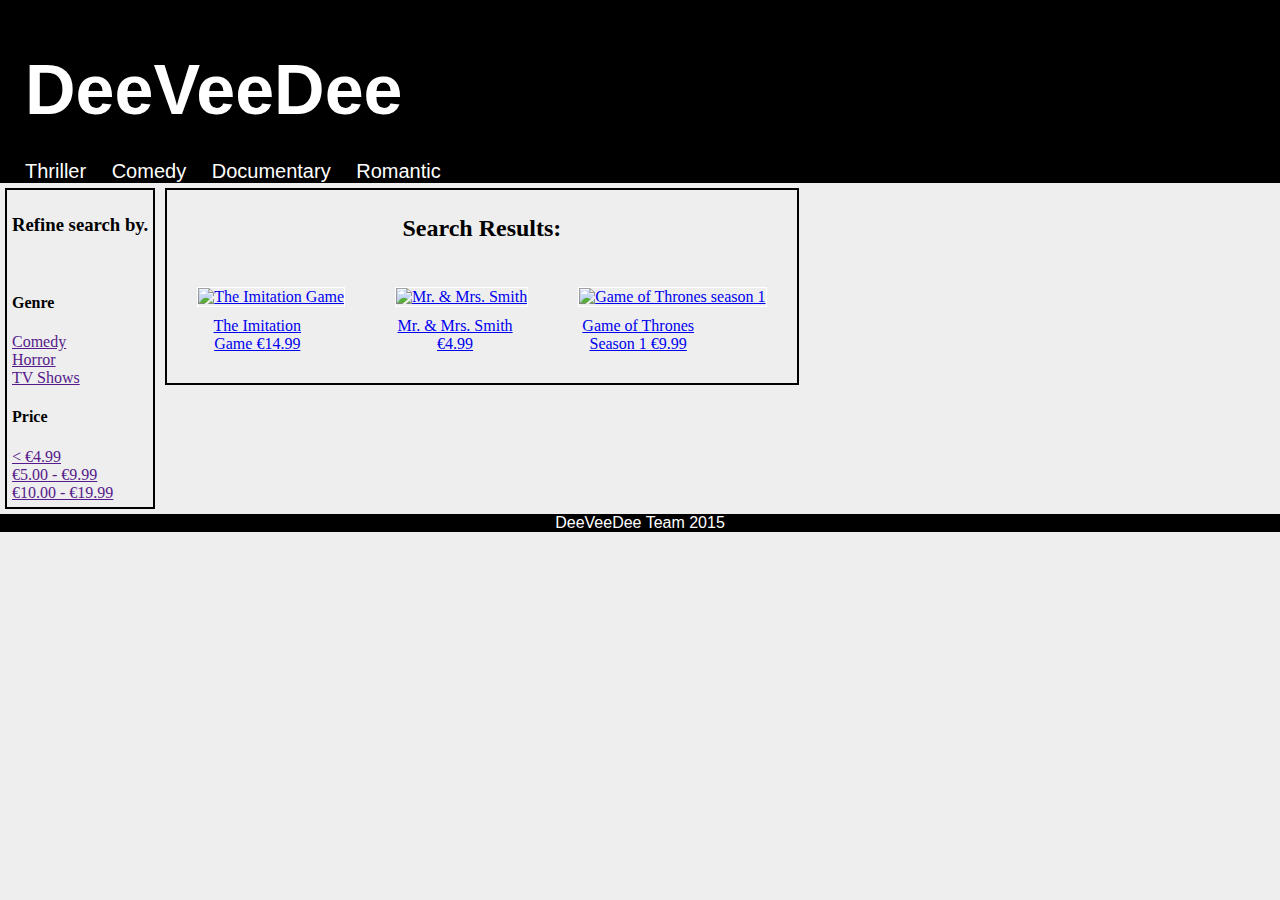
==== results.html @ 24ca9343 "Search Results page" ====
<!DOCTYPE html>
<html>
	<head>
		<!-- Character Set -->
		<meta charset="utf-8">
		<!-- Author -->
		<meta name="author" content="Zhenbang Xiao">
		<!-- Style Sheet -->
		<link rel="stylesheet" href="stylesheet.css">
		<!-- Title -->
		<title>DeeVeeDee - The DVD Rental System</title>
	</head>
	<body>
		<header>
			<div id="logo">
				<p id="logo_text">DeeVeeDee</p>
			</div>
			<div id="search">
				<!-- Fill search field here -->
			</div>
			<div id="header_menu">
				<ul id="genres">
					<li class="list">
						Thriller
					</li>
					<li class="list">
						Comedy
					</li>
					<li class="list">
						Documentary
					</li>
					<li class="list">
						Romantic
					</li>
				</ul>
			</div>
		</header>
		<!-- Insert your code here -->
		<div id="refineBy" >
			<h3>Refine search by.</h3>
			<br>
			<h4>Genre</h4>
			<a href="">Comedy</a><br>
			<a href="">Horror</a><br>
			<a href="">TV Shows</a><br>
			<h4>Price</h4>
			<a href="">&lt; &euro;4.99</a><br>
			<a href="">&euro;5.00 - &euro;9.99</a><br>
			<a href="">&euro;10.00 - &euro;19.99</a><br>
		</div>
		<div id="content" >
			<h2 id="contentTitle">Search Results:</h2>
			<div class="img">
				<a href="item.html">
					<img src="http://i.telegraph.co.uk/multimedia/archive/03051/The_Imitation_Game_3051179c.jpg" alt="The Imitation Game" width="130" height="190">
					<div class="desc">The Imitation Game &euro;14.99</div>
				</a>
			</div>
			<div class="img">
				<a href="item.html">
					<img src="http://ecx.images-amazon.com/images/I/51C7G4YDE5L.jpg" alt="Mr. & Mrs. Smith" width="130" height="190">
					<div class="desc">Mr. & Mrs. Smith &euro;4.99</div>
				</a>
			</div>
			<div class="img">
				<a href="item.html">
					<img src="http://ecx.images-amazon.com/images/I/519Jw9eCZOL._SL160_.jpg" alt="Game of Thrones season 1" width="130" height="190">
					<div class="desc">Game of Thrones Season 1 &euro;9.99</div>
				</a>
			</div>
		</div>
		<footer>
			<div id="footer">
				DeeVeeDee Team 2015
			</div>
		</footer>
	</body>
</html>
---- stylesheet.css ----
body {
    background-color: #eeeeee;
    margin: 0 0 0 0;
    overflow: hidden;
}

header {}

#logo {
    background-color: #000000;
    width: 100%;
    margin: 0 0 0 0;
}

#logo_text {
    font-family: 'Julius Sans One', Helvetica, sans-serif;
    font-size: 70px;
    font-weight: bold;
    text-indent: 25px;
    margin: 0 0 0 0;
    color: #FFFFFF;
    padding-top: 50px;
    padding-bottom: 30px;
    padding-right: 75%;
}

#header_menu {
    background-color: #000000;
}

#genres {
    margin: 0 0 0 0;
    list-style-type: none;
    overflow: hidden;
    padding-top: 0px;
    padding-right: 20px;
    padding-left: 0px;
    padding-bottom: 0px;
    width: 100%;
    position: relative;
    text-indent: 25px;
}

.list {
    font-family: 'Antic', Helvetica, sans-serif;
    font-size: 20px;
    font-size: bold;
    display: inline;
    margin: 0 0 0 0;
    padding-right: 20px;
    color: #FFFFFF;
}

iframe {
	width: 100%;
	height: 100%;
	display: block;
}

footer {
    clear:both;
	margin: 0 0 0 0;
}

#footer {
    font-family: 'Antic', Helvetica, sans-serif;
    text-align: center;
    width: 100%;
    color: #FFFFFF;
    background-color: #000000;
    bottom: 0;
    left: 0;
    margin: 0 0 0 0;
}

#refineBy {
    border:solid 2px;
    border-color: black;
    float:left;
    padding: 5px;
    margin: 5px;
}

#content{
    border:solid 2px;
    border-color: black;
    float: left;
    margin: 5px;
    padding: 5px;
}

#contentTitle{
    text-align: center;
}

div.img {
    margin: 15px;
    padding: 5px;
    height: auto;
    width: auto;
    float: left;
    text-align: center;
}

div.img img {
    display: inline;
    margin: 5px;
    border: 1px solid #ffffff;
}

div.img a:hover img {
    border:1px solid #0000ff;
}

div.desc {
    text-align: center;
    font-weight: normal;
    width: 120px;
    margin: 5px;
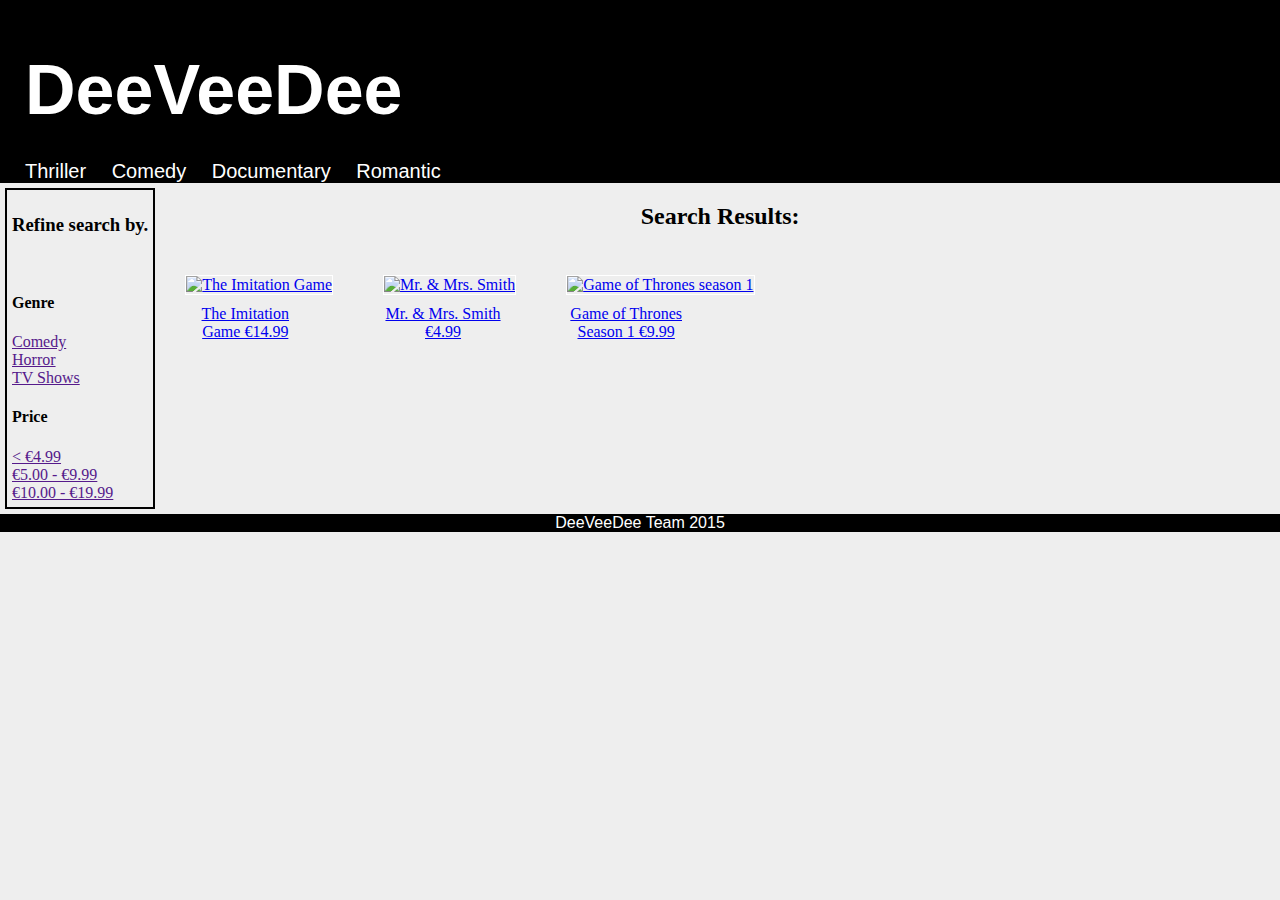
==== commit 48b11814: "Update results.html" ====
--- a/results.html
+++ b/results.html
@@ -48,7 +48,7 @@
 			<a href="">&euro;5.00 - &euro;9.99</a><br>
 			<a href="">&euro;10.00 - &euro;19.99</a><br>
 		</div>
-		<div id="content" >
+		<div id="contentResults" >
 			<h2 id="contentTitle">Search Results:</h2>
 			<div class="img">
 				<a href="item.html">
@@ -75,4 +75,4 @@
 			</div>
 		</footer>
 	</body>
-</html>+</html>
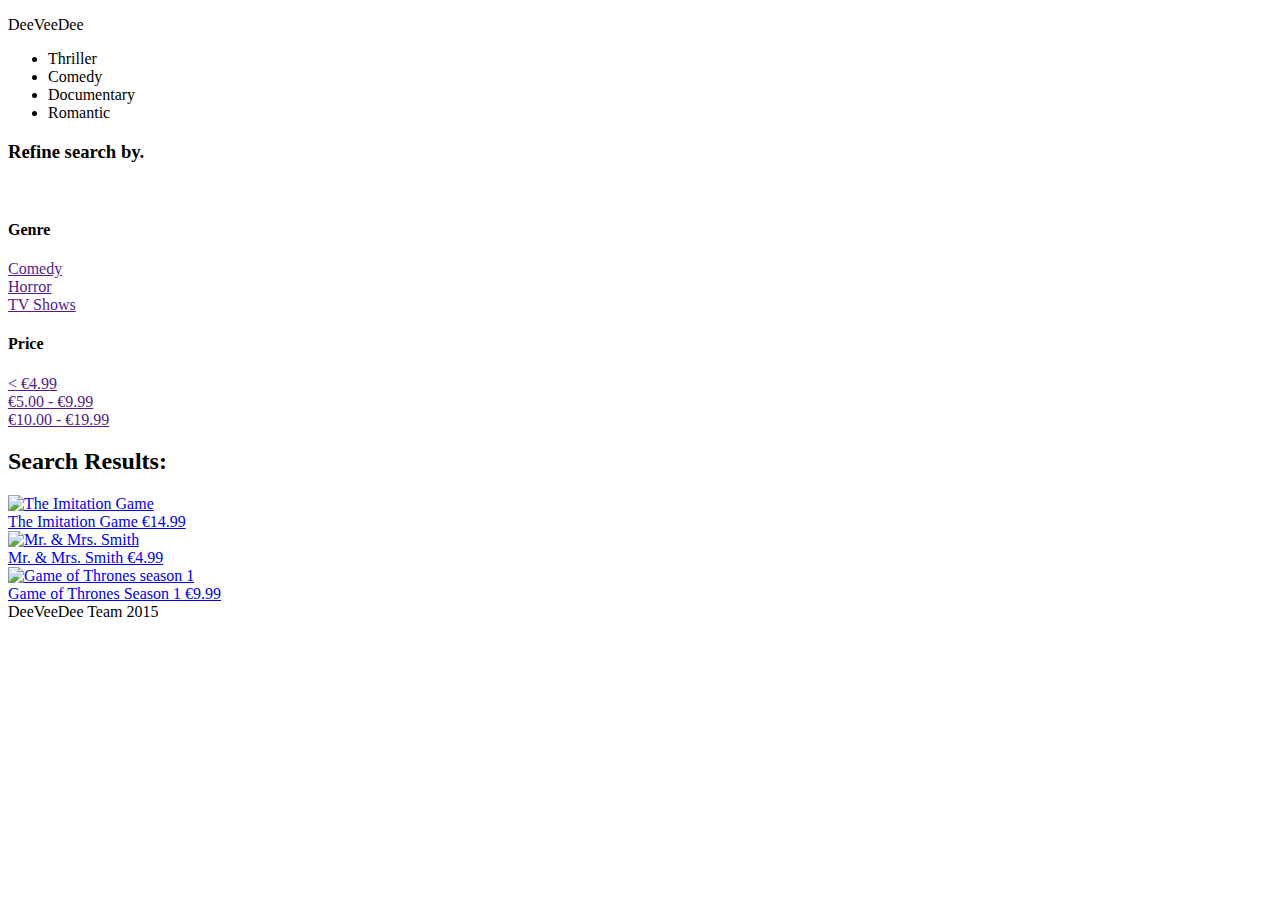
==== commit 92ff361d: "Update results.html" ====
--- a/results.html
+++ b/results.html
@@ -4,9 +4,9 @@
 		<!-- Character Set -->
 		<meta charset="utf-8">
 		<!-- Author -->
-		<meta name="author" content="Zhenbang Xiao">
+		<meta name="author" content="Daragh Broderick">
 		<!-- Style Sheet -->
-		<link rel="stylesheet" href="stylesheet.css">
+		<link rel="stylesheet" href="./site/stylesheet.css">
 		<!-- Title -->
 		<title>DeeVeeDee - The DVD Rental System</title>
 	</head>
@@ -40,30 +40,30 @@
 			<h3>Refine search by.</h3>
 			<br>
 			<h4>Genre</h4>
-			<a href="">Comedy</a><br>
-			<a href="">Horror</a><br>
-			<a href="">TV Shows</a><br>
+			<a class="links" href="">Comedy</a><br>
+			<a class="links" href="">Horror</a><br>
+			<a class="links" href="">TV Shows</a><br>
 			<h4>Price</h4>
-			<a href="">&lt; &euro;4.99</a><br>
-			<a href="">&euro;5.00 - &euro;9.99</a><br>
-			<a href="">&euro;10.00 - &euro;19.99</a><br>
+			<a class="links" href="">&lt; &euro;4.99</a><br>
+			<a class="links" href="">&euro;5.00 - &euro;9.99</a><br>
+			<a class="links" href="">&euro;10.00 - &euro;19.99</a><br>
 		</div>
 		<div id="contentResults" >
 			<h2 id="contentTitle">Search Results:</h2>
 			<div class="img">
-				<a href="item.html">
+				<a class="links" href="item.html">
 					<img src="http://i.telegraph.co.uk/multimedia/archive/03051/The_Imitation_Game_3051179c.jpg" alt="The Imitation Game" width="130" height="190">
 					<div class="desc">The Imitation Game &euro;14.99</div>
 				</a>
 			</div>
 			<div class="img">
-				<a href="item.html">
+				<a class="links" href="item.html">
 					<img src="http://ecx.images-amazon.com/images/I/51C7G4YDE5L.jpg" alt="Mr. & Mrs. Smith" width="130" height="190">
 					<div class="desc">Mr. & Mrs. Smith &euro;4.99</div>
 				</a>
 			</div>
 			<div class="img">
-				<a href="item.html">
+				<a class="links" href="item.html">
 					<img src="http://ecx.images-amazon.com/images/I/519Jw9eCZOL._SL160_.jpg" alt="Game of Thrones season 1" width="130" height="190">
 					<div class="desc">Game of Thrones Season 1 &euro;9.99</div>
 				</a>
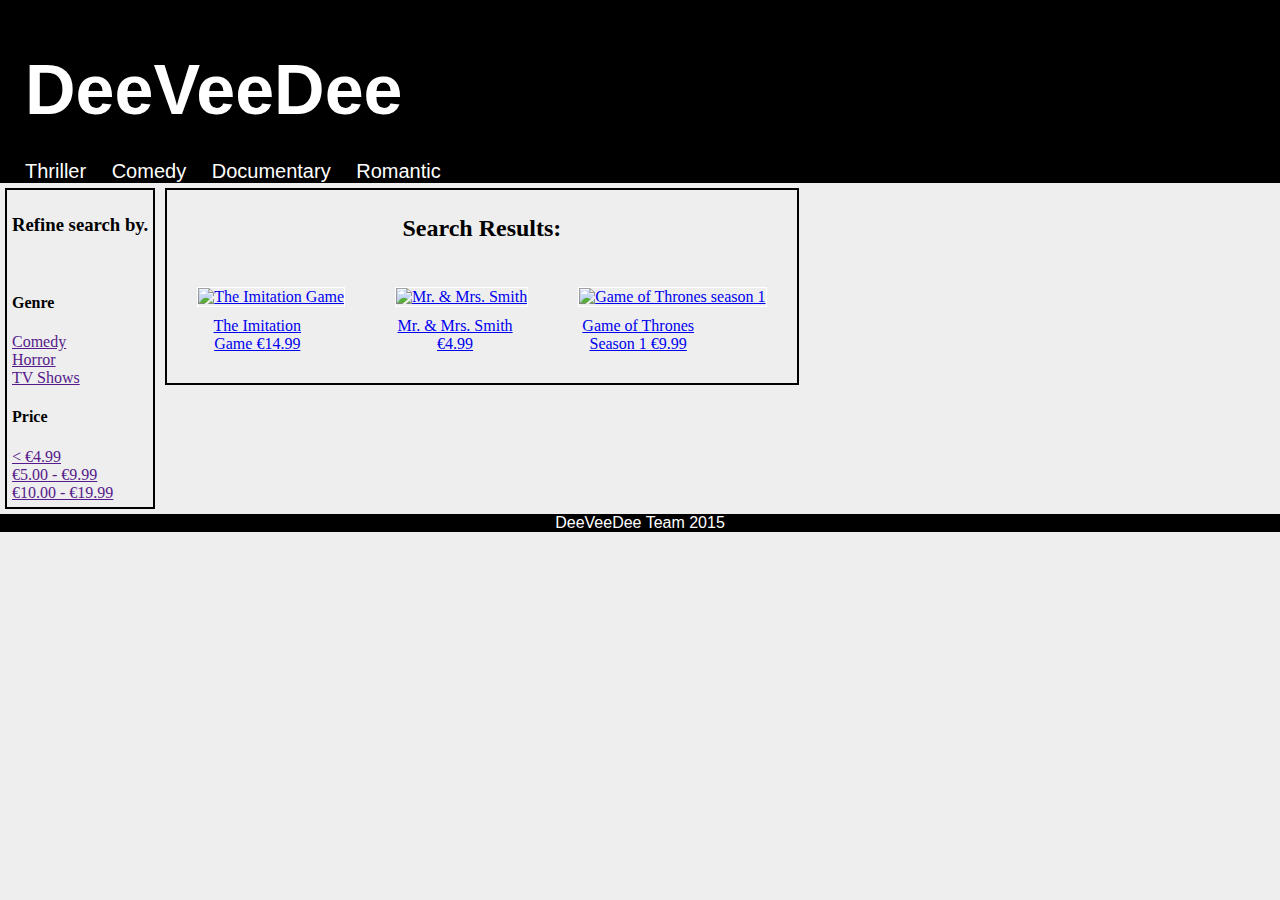
==== commit 9db8dd86: "Updates" ====
--- a/results.html
+++ b/results.html
@@ -4,9 +4,9 @@
 		<!-- Character Set -->
 		<meta charset="utf-8">
 		<!-- Author -->
-		<meta name="author" content="Daragh Broderick">
+		<meta name="author" content="Zhenbang Xiao">
 		<!-- Style Sheet -->
-		<link rel="stylesheet" href="./site/stylesheet.css">
+		<link rel="stylesheet" href="stylesheet.css">
 		<!-- Title -->
 		<title>DeeVeeDee - The DVD Rental System</title>
 	</head>
@@ -40,30 +40,30 @@
 			<h3>Refine search by.</h3>
 			<br>
 			<h4>Genre</h4>
-			<a class="links" href="">Comedy</a><br>
-			<a class="links" href="">Horror</a><br>
-			<a class="links" href="">TV Shows</a><br>
+			<a href="">Comedy</a><br>
+			<a href="">Horror</a><br>
+			<a href="">TV Shows</a><br>
 			<h4>Price</h4>
-			<a class="links" href="">&lt; &euro;4.99</a><br>
-			<a class="links" href="">&euro;5.00 - &euro;9.99</a><br>
-			<a class="links" href="">&euro;10.00 - &euro;19.99</a><br>
+			<a href="">&lt; &euro;4.99</a><br>
+			<a href="">&euro;5.00 - &euro;9.99</a><br>
+			<a href="">&euro;10.00 - &euro;19.99</a><br>
 		</div>
-		<div id="contentResults" >
+		<div id="content" >
 			<h2 id="contentTitle">Search Results:</h2>
 			<div class="img">
-				<a class="links" href="item.html">
+				<a href="template/Title.html">
 					<img src="http://i.telegraph.co.uk/multimedia/archive/03051/The_Imitation_Game_3051179c.jpg" alt="The Imitation Game" width="130" height="190">
 					<div class="desc">The Imitation Game &euro;14.99</div>
 				</a>
 			</div>
 			<div class="img">
-				<a class="links" href="item.html">
+				<a href="item.html">
 					<img src="http://ecx.images-amazon.com/images/I/51C7G4YDE5L.jpg" alt="Mr. & Mrs. Smith" width="130" height="190">
 					<div class="desc">Mr. & Mrs. Smith &euro;4.99</div>
 				</a>
 			</div>
 			<div class="img">
-				<a class="links" href="item.html">
+				<a href="item.html">
 					<img src="http://ecx.images-amazon.com/images/I/519Jw9eCZOL._SL160_.jpg" alt="Game of Thrones season 1" width="130" height="190">
 					<div class="desc">Game of Thrones Season 1 &euro;9.99</div>
 				</a>
@@ -75,4 +75,4 @@
 			</div>
 		</footer>
 	</body>
-</html>
+</html>--- a/stylesheet.css
+++ b/stylesheet.css
@@ -0,0 +1,119 @@
+body {
+    background-color: #eeeeee;
+    margin: 0 0 0 0;
+    overflow: hidden;
+}
+
+header {}
+
+#logo {
+    background-color: #000000;
+    width: 100%;
+    margin: 0 0 0 0;
+}
+
+#logo_text {
+    font-family: 'Julius Sans One', Helvetica, sans-serif;
+    font-size: 70px;
+    font-weight: bold;
+    text-indent: 25px;
+    margin: 0 0 0 0;
+    color: #FFFFFF;
+    padding-top: 50px;
+    padding-bottom: 30px;
+    padding-right: 75%;
+}
+
+#header_menu {
+    background-color: #000000;
+}
+
+#genres {
+    margin: 0 0 0 0;
+    list-style-type: none;
+    overflow: hidden;
+    padding-top: 0px;
+    padding-right: 20px;
+    padding-left: 0px;
+    padding-bottom: 0px;
+    width: 100%;
+    position: relative;
+    text-indent: 25px;
+}
+
+.list {
+    font-family: 'Antic', Helvetica, sans-serif;
+    font-size: 20px;
+    font-size: bold;
+    display: inline;
+    margin: 0 0 0 0;
+    padding-right: 20px;
+    color: #FFFFFF;
+}
+
+iframe {
+	width: 100%;
+	height: 100%;
+	display: block;
+}
+
+footer {
+    clear:both;
+	margin: 0 0 0 0;
+}
+
+#footer {
+    font-family: 'Antic', Helvetica, sans-serif;
+    text-align: center;
+    width: 100%;
+    color: #FFFFFF;
+    background-color: #000000;
+    bottom: 0;
+    left: 0;
+    margin: 0 0 0 0;
+}
+
+#refineBy {
+    border:solid 2px;
+    border-color: black;
+    float:left;
+    padding: 5px;
+    margin: 5px;
+}
+
+#content{
+    border:solid 2px;
+    border-color: black;
+    float: left;
+    margin: 5px;
+    padding: 5px;
+}
+
+#contentTitle{
+    text-align: center;
+}
+
+div.img {
+    margin: 15px;
+    padding: 5px;
+    height: auto;
+    width: auto;
+    float: left;
+    text-align: center;
+}
+
+div.img img {
+    display: inline;
+    margin: 5px;
+    border: 1px solid #ffffff;
+}
+
+div.img a:hover img {
+    border:1px solid #0000ff;
+}
+
+div.desc {
+    text-align: center;
+    font-weight: normal;
+    width: 120px;
+    margin: 5px;